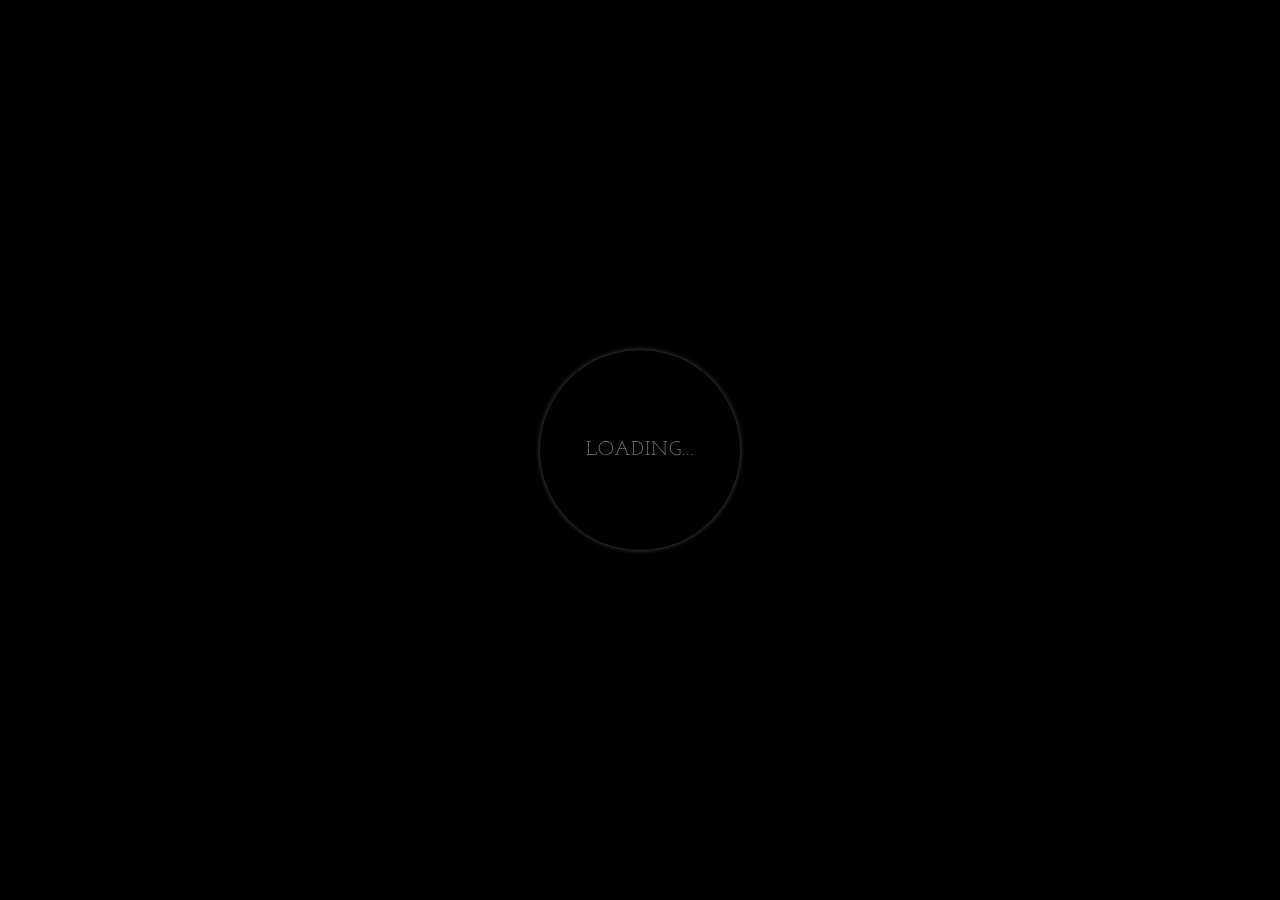
==== index.html @ 071c8e08 "Add files via upload" ====
<!DOCTYPE html>
<!-- Created By CodingNepal -->
<html lang="en" dir="ltr">
   <head>
      
      <link rel="stylesheet" href="indexstyle.css">
      <meta charset="UTF-8">
    <meta http-equiv="X-UA-Compatible" content="IE=edge">
   <meta name="viewport" content="width=device-width, initial-scale=1.0">
    <title>Happy Birthday Paridhi J</title>
    <link href="https://fonts.googleapis.com/css?family=Josefin+Slab"rel="stylesheet"/> 
   <link rel="shortcut icon" type="image/png" href="birthday.png">
    <link rel="stylesheet" href="style.css">
    <script src="https://ajax.googleapis.com/ajax/libs/jquery/2.1.1/jquery.min.js"></script>
   
  
    <script src="https://code.jquery.com/jquery-1.11.3.js"></script>
  
  </head>
   <body>
    <div id="container" style="display:none">
      <div class="s-2"></div>
      <div class="card">
          <div class="sides left-side">
              <h1 class="profession"> Happy</h3>
              <h3 class="name">Paridhi "You</h3>
          </div>
          <div class="sides right-side">
              <h1 class="profession"> Birthday</h3>
              <h3 class="name">ber" Jain</h3>
              </div>
          <div class="back-side">
              <p class="biography">
                May you receive the greatest of joys and everlasting bliss. You are a gift yourself, and you deserve the best of everything. I wish you more confidence, courage, and capability. Happy birthday.
              </p>
          </div>
          <button class="button" onClick="window.open('wish.html');">
            Shitpost
       </button>

          <!-- <a href="wish.html">
              <button onclick="wish.html" >A Massage For You</button>            
          </a> -->
      </div>
      <div class="s-1"></div>
      <div class="right-col">
        <img src="images/play.png" id="icon">
      </div>
      </div>
      <span id="count"></span>

     <div class="lording" >
      <div class="center">
         <div class="ring"></div>
         <span>loading...</span>
      </div>
    </div>
<div id="home" class="home-style-2 slider-area" style="display:none">

  <div class="particles-js" id="particles-js"><canvas class="particles-js-canvas-el" style="width: 100%; height: 100%;" width="1366" height="606"></canvas></div>

  <br><br><br><br><br><br><br><br><br><br><br><br><br>


  <audio id="hbdmp">
    <source src="audios/1.mp3" type="video/mp4">
    This browser doesnt support Audios
  </audio>


  <script>
    var hbdmp = document.getElementById("hbdmp")
    var icon = document.getElementById("icon")

    icon.onclick = function(){
     if(hbdmp.paused){
       hbdmp.play();
       icon.src ="images/pause.png";
     }else{
       hbdmp.pause();
       icon.src = "images/play.png";
     }

    }

  </script>
  <script>

    setTimeout(function() {
      $('.lording').hide()
    }, 5000);
    
    setTimeout(function() {
      $('#container').show()
    }, 5199);
    
    
    </script>
    
</body>
</html>
---- indexstyle.css ----
body{
  margin: 0;
  padding: 0;
  font-family: montserrat;
  
  /* background: black; */
}
.center{
  display: flex;
  text-align: center;
  justify-content: center;
  align-items: center;
  min-height: 100vh;
  display: flex;
    justify-content: center;
    align-items: center;
  
}
.ring{
  position: absolute;
  width: 200px;
  height: 200px;
  border-radius: 50%;
  animation: ring 2s linear infinite;
}
@keyframes ring {
  0%{
    transform: rotate(0deg);
    box-shadow: 1px 5px 2px #e65c00;
  }
  50%{
    transform: rotate(180deg);
    box-shadow: 1px 5px 2px #18b201;
  }
  100%{
    transform: rotate(360deg);
    box-shadow: 1px 5px 2px #0456c8;
  }
}
.ring:before{
  position: absolute;
  content: '';
  left: 0;
  top: 0;
  height: 100%;
  width: 100%;
  border-radius: 50%;
  box-shadow: 0 0 5px rgba(255,255,255,.3);
}
span{
  color: #737373;
  font-size: 20px;
  text-transform: uppercase;
  letter-spacing: 1px;
  line-height: 200px;
  animation: text 3s ease-in-out infinite;
}
@keyframes text {
  50%{
    color: black;
  }
}
.lording{
 
 height: 100vh;
 width: 100%;
 position: fixed;
 

}

.right-col{
  margin-right: -12%;
 display: flex;
 align-items: center;
  
}

.s-1{
  min-height: 10vh;
  width: 20%;
   


}

.s-2{
  min-height: 10vh;
  width: 20%;
}


#icon{
  width: 80px;
  cursor: pointer;


}
---- style.css ----
* {
  margin: 0;
  padding: 0;
}

body {
  font-family: "Josefin Slab", serif;
  display: flex;

  height: 100vh;
  background: black;
  align-items: center;
  justify-content: center;
  --nav-link-load-time: 500ms;
}

#container {
  width: 100%;
  height: 130vh;
  background: linear-gradient(rgba(0, 0, 0, 0.6), rgba(0, 0, 0, 0.3)),
    url(images/1.jpg) center no-repeat;
  background-size: cover;
  display: flex;
  justify-content: center;
  align-items: center;

  animation: fadeIn 10s;
  -webkit-animation: fadeIn 10s;
  -moz-animation: fadeIn 10s;
  -o-animation: fadeIn 10s;
  -ms-animation: fadeIn 5s;
}

@keyframes fadeIn {
  0% {
    opacity: 0;
  }
  100% {
    opacity: 1;
  }
}

@-moz-keyframes fadeIn {
  0% {
    opacity: 0;
  }
  100% {
    opacity: 1;
  }
}

@-webkit-keyframes fadeIn {
  0% {
    opacity: 0;
  }
  100% {
    opacity: 1;
  }
}

@-o-keyframes fadeIn {
  0% {
    opacity: 0;
  }
  100% {
    opacity: 1;
  }
}

@-ms-keyframes fadeIn {
  0% {
    opacity: 0;
  }
  100% {
    opacity: 1;
  }
}

.card {
  width: 350px;
  height: 550px;
  position: relative;
  perspective: 1000px;
}

.sides {
  display: flex;
  flex-direction: column;
  justify-content: center;
}

.left-side {
  position: absolute;
  top: 0;
  left: 0;
  background-color: green;
  background: linear-gradient(rgba(0, 0, 0, 0.5), rgba(0, 0, 0, 0.7)),
    url(images/2.jpg) no-repeat;
  background-size: cover;
  text-align: right;
  background-position-x: 0;
  width: 50%;
  height: 100%;
  transform: rotateY(0deg);
  transform-origin: left;
  transition: transform 2s;
}

.right-side {
  position: absolute;
  top: 0;
  right: 0;
  background-color: red;
  background: linear-gradient(rgba(0, 0, 0, 0.5), rgba(0, 0, 0, 0.7)),
    url(images/2.jpg) no-repeat;
  background-size: cover;
  background-position-x: -180px;
  width: 50%;
  height: 100%;
  transform: rotateY(0);
  transform-origin: right;
  transition: transform 2s;
  text-align: left;
}

.back-side {
  position: absolute;
  top: 0;
  left: 0;
  width: 100%;
  height: 100%;
  display: flex;
  justify-content: center;
  align-items: flex-end;
  background-color: chocolate;
  background: linear-gradient(rgba(0, 0, 0, 0.6), rgba(0, 0, 0, 0.7)),
    url(images/3.jpeg) center no-repeat;
  background-size: cover;
  z-index: -1;
  transform: translateZ(-300px);
  transition: z-idex 0.4s step-end, transform 1s;
  box-shadow: 15;
  box-shadow: 40px 40px 80px #000;
}

.card:hover .left-side {
  transform: rotateY(-360deg);
}

.card:hover .right-side {
  transform: rotateY(360deg);
  text-align: right;
}

.card:hover .back-side {
  transform: translateZ(0);
  z-index: 1;
  box-shadow: 50px 50px 100px #000;
}
.name {
  color: #fff;
  font-size: 20px;
  margin-top: 20px;
  margin-bottom: 20px;
  margin-left: 0.5rem;
  justify-content: center;
}

.profession {
  color: rgb(255, 255, 255);
  font-size: 30px;
  margin: 20px 5px;
}

.left-side .name .left-side .profession {
  text-align: right;
}

.biography {
  color: rgb(201, 192, 192);
  font-size: 15px;
  background-color: rgba(0, 0, 0, 0.4);
  width: 90%;
  text-align: center;
  padding: 10px;
}

button {
  position: relative;
  height: 60px;
  width: 200px;
  top: 580px;
  right: -70px;
  border: none;
  outline: none;
  color: white;
  background: #111;
  cursor: pointer;
  border-radius: 5px;
  font-size: 18px;
  font-family: "Raleway", sans-serif;
}
button:before {
  position: absolute;
  content: "";
  top: -2px;
  left: -2px;
  height: calc(100% + 4px);
  width: calc(100% + 4px);
  border-radius: 5px;
  z-index: -1;
  opacity: 0;
  filter: blur(5px);
  background: linear-gradient(
    45deg,
    #ff0000,
    #ff7300,
    #fffb00,
    #48ff00,
    #00ffd5,
    #002bff,
    #7a00ff,
    #ff00c8,
    #ff0000
  );
  background-size: 400%;
  transition: opacity 0.3s ease-in-out;
  animation: animate 20s linear infinite;
}
button:hover:before {
  opacity: 1;
}
button:hover:active {
  background: none;
}
button:hover:active:before {
  filter: blur(2px);
}
@keyframes animate {
  0% {
    background-position: 0 0;
  }
  50% {
    background-position: 400% 0;
  }
  100% {
    background-position: 0 0;
  }
}
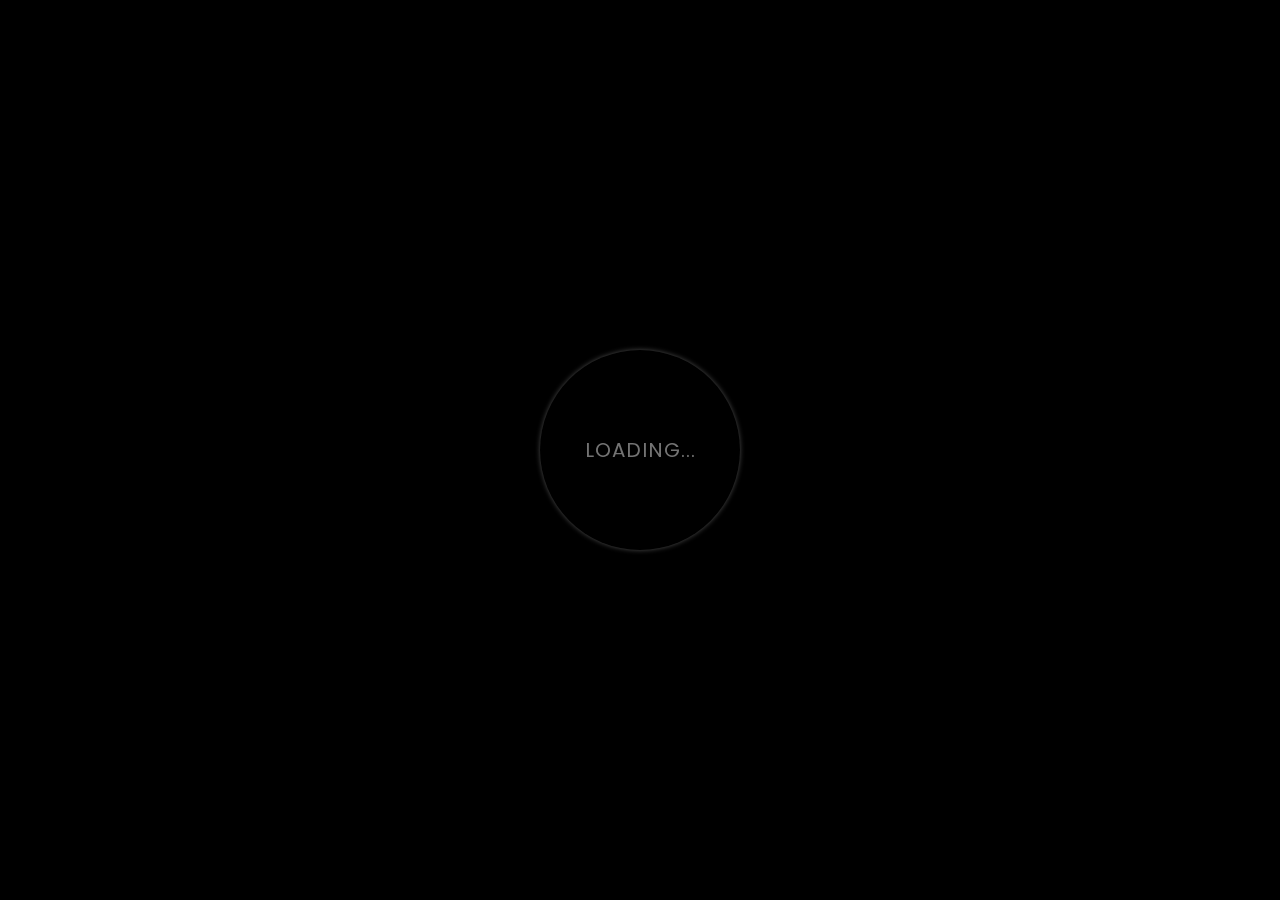
==== commit 4cb36a6c: "Add files via upload" ====
--- a/index.html
+++ b/index.html
@@ -4,6 +4,7 @@
    <head>
       
       <link rel="stylesheet" href="indexstyle.css">
+      <link rel="stylesheet" href="404.css">
       <meta charset="UTF-8">
     <meta http-equiv="X-UA-Compatible" content="IE=edge">
    <meta name="viewport" content="width=device-width, initial-scale=1.0">
@@ -18,6 +19,22 @@
   
   </head>
    <body>
+    <div id="error-page" style="display:none">
+      <div class="content">
+         <h2 class="header" data-text="Sorry">
+            Sorry
+         </h2>
+         <h4 data-text="I am Noob">
+            I am Noob
+         </h4>
+         <p>
+            Desktop pe chalao, phone pe optimised nahi h medem :)
+         </p>
+         <div class="btns">
+            <a href="index.html">return home</a>
+         </div>
+      </div>
+   </div>
     <div id="container" style="display:none">
       <div class="s-2"></div>
       <div class="card">
@@ -86,13 +103,23 @@
   </script>
   <script>
 
+    if(window.screen.width < 500){
+      setTimeout(function() {
+      $('.lording').hide()
+    }, 5000);
+    
     setTimeout(function() {
+      $('#error-page').show()
+    }, 5199);
+    } else {
+      setTimeout(function() {
       $('.lording').hide()
     }, 5000);
     
     setTimeout(function() {
       $('#container').show()
     }, 5199);
+    }
     
     
     </script>
--- a/404.css
+++ b/404.css
@@ -0,0 +1,107 @@
+@import url('https://fonts.googleapis.com/css?family=Poppins:400,500,600,700&display=swap');
+*{
+  margin: 0;
+  padding: 0;
+  outline: none;
+  box-sizing: border-box;
+  font-family: 'Poppins', sans-serif;
+}
+body{
+  height: 100vh;
+  background: -webkit-repeating-linear-gradient(-45deg, #71b7e6, #69a6ce, #b98acc, #ee8176, #b98acc, #69a6ce, #9b59b6);
+  background-size: 400%;
+}
+#error-page{
+  position: absolute;
+  top: 10%;
+  left: 15%;
+  right: 15%;
+  bottom: 10%;
+  display: flex;
+  align-items: center;
+  justify-content: center;
+  background: #fff;
+  box-shadow: 0px 5px 10px rgba(0,0,0,0.1);
+}
+#error-page .content{
+  max-width: 600px;
+  text-align: center;
+}
+.content h2.header{
+  font-size: 18vw;
+  line-height: 1em;
+  position: relative;
+}
+.content h2.header:after{
+  position: absolute;
+  content: attr(data-text);
+  top: 0;
+  left: 0;
+  right: 0;
+  background: -webkit-repeating-linear-gradient(-45deg, #71b7e6, #69a6ce, #b98acc, #ee8176, #b98acc, #69a6ce, #9b59b6);
+  background-size: 400%;
+  -webkit-background-clip: text;
+  -webkit-text-fill-color: transparent;
+  text-shadow: 1px 1px 2px rgba(255,255,255,0.25);
+  animation: animate 10s ease-in-out infinite;
+}
+@keyframes animate {
+  0%{
+    background-position: 0 0;
+  }
+  25%{
+    background-position: 100% 0;
+  }
+  50%{
+    background-position: 100% 100%;
+  }
+  75%{
+    background-position: 0% 100%;
+  }
+  100%{
+    background-position: 0% 0%;
+  }
+}
+.content h4{
+  font-size: 1.5em;
+  margin-bottom: 20px;
+  text-transform: uppercase;
+  color: #000;
+  font-size: 2em;
+  max-width: 600px;
+  position: relative;
+}
+.content h4:after{
+  position: absolute;
+  content: attr(data-text);
+  top: 0;
+  left: 0;
+  right: 0;
+  text-shadow: 1px 1px 2px rgba(255,255,255,0.4);
+  -webkit-background-clip: text;
+  -webkit-text-fill-color: transparent;
+}
+.content p{
+  font-size: 1.2em;
+  color: #0d0d0d;
+}
+.content .btns{
+  margin: 25px 0;
+  display: inline-flex;
+}
+.content .btns a{
+  display: inline-block;
+  margin: 0 10px;
+  text-decoration: none;
+  border: 2px solid #69a6ce;
+  color: #69a6ce;
+  font-weight: 500;
+  padding: 10px 25px;
+  border-radius: 25px;
+  text-transform: uppercase;
+  transition: all 0.3s ease;
+}
+.content .btns a:hover{
+  background: #69a6ce;
+  color: #fff;
+}--- a/style.css
+++ b/style.css
@@ -18,7 +18,7 @@
   width: 100%;
   height: 130vh;
   background: linear-gradient(rgba(0, 0, 0, 0.6), rgba(0, 0, 0, 0.3)),
-    url(images/1.jpg) center no-repeat;
+    url(images/5.jpeg) center no-repeat;
   background-size: cover;
   display: flex;
   justify-content: center;
@@ -95,11 +95,11 @@
   left: 0;
   background-color: green;
   background: linear-gradient(rgba(0, 0, 0, 0.5), rgba(0, 0, 0, 0.7)),
-    url(images/2.jpg) no-repeat;
+    url(images/6.jpeg) no-repeat;
   background-size: cover;
   text-align: right;
   background-position-x: 0;
-  width: 50%;
+  width: 52%;
   height: 100%;
   transform: rotateY(0deg);
   transform-origin: left;
@@ -112,10 +112,10 @@
   right: 0;
   background-color: red;
   background: linear-gradient(rgba(0, 0, 0, 0.5), rgba(0, 0, 0, 0.7)),
-    url(images/2.jpg) no-repeat;
+    url(images/6.jpeg) no-repeat;
   background-size: cover;
   background-position-x: -180px;
-  width: 50%;
+  width: 48%;
   height: 100%;
   transform: rotateY(0);
   transform-origin: right;
